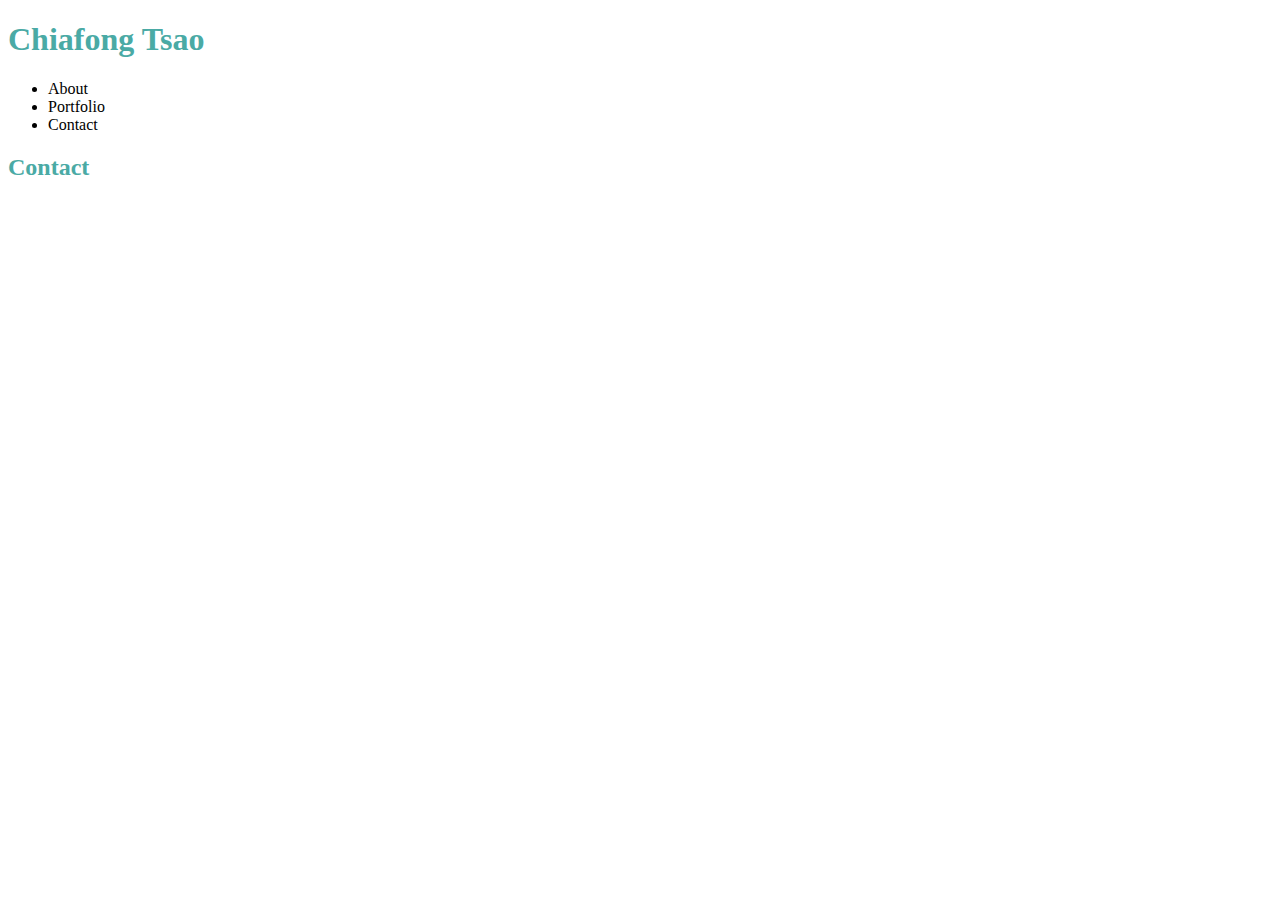
==== contact.html @ 9e891350 "added profile pic" ====
<!DOCTYPE html>
<html>
    <head>
        <title>My Portfolio</title>
        <link rel="stylesheet" type="text/css" href="assets/css/style.css">
    </head>

    <body>
        <!-- header, navigation -->
        <header>
            <h1>Chiafong Tsao</h1>
            <nav>
                <ul>
                    <li>About</li>
                    <li>Portfolio</li>
                    <li>Contact</li>
                </ul>
            </nav>
        </header>
        <!-- section About Me-->
        <section>
            <h2>Contact</h2>

        </section>
        
        <!-- Section with image -->
        <section>

        </section>






    </body>
</html>
---- assets/css/style.css ----
h1, h2 {font-family: Georgia, 'Times New Roman', Times, serif; color:#4aaaa5}
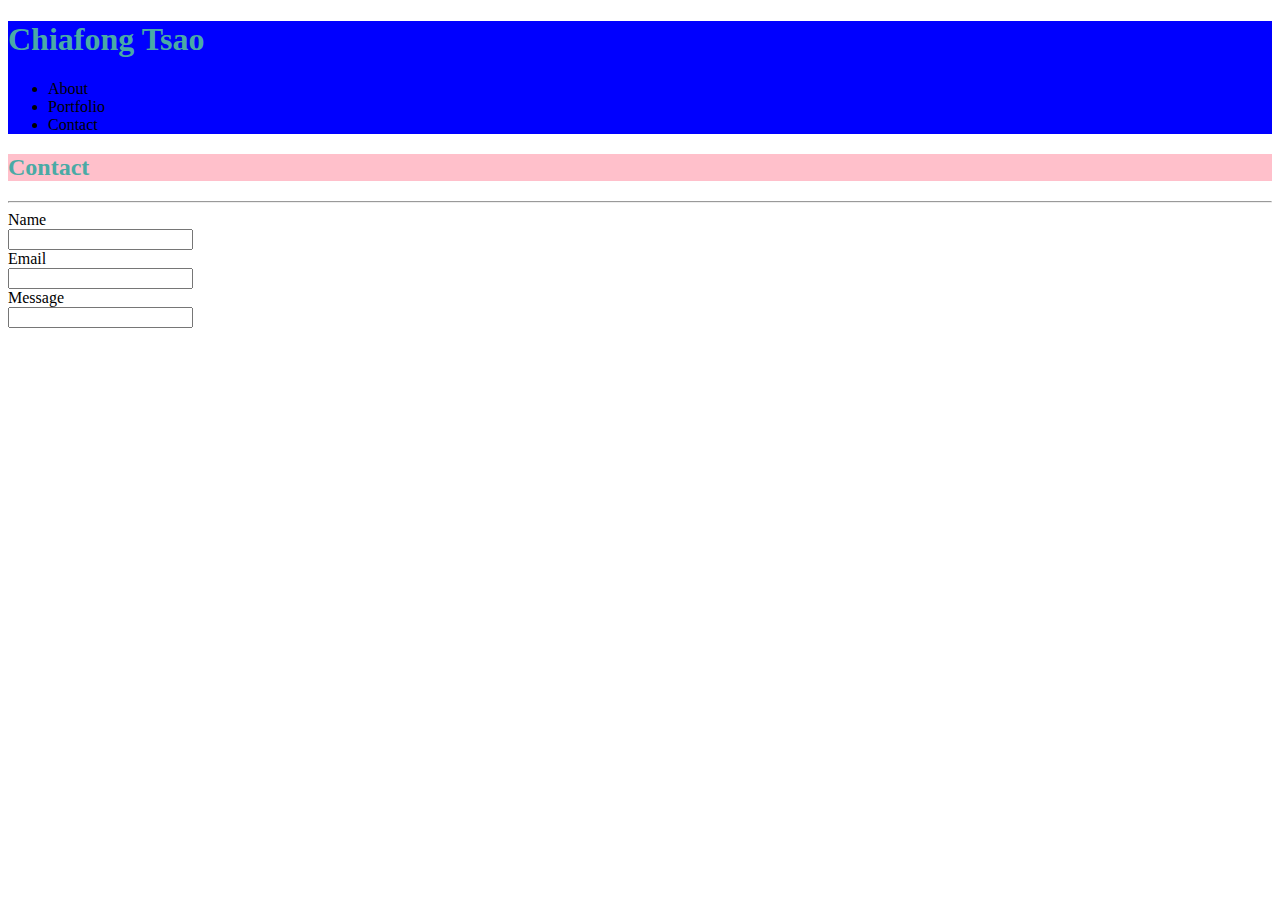
==== commit f50cdd35: "added form to Contact page" ====
--- a/contact.html
+++ b/contact.html
@@ -17,16 +17,24 @@
                 </ul>
             </nav>
         </header>
-        <!-- section About Me-->
+        <!-- section Contact-->
         <section>
             <h2>Contact</h2>
 
         </section>
+        <hr>
         
-        <!-- Section with image -->
-        <section>
+        <!-- Section withbox entries -->
+        <form action="/action_page.php">
+        <label for="name">Name</label><br>
+        <input type="text" id="name" name="name"><br>
+        <label for="email">Email</label><br>
+        <input type="text" id="email" name="email"><br>
+        <label for="message">Message</label><br>
+        <input type="text" id="message" name="message"><br>
 
-        </section>
+        
+        </form>
 
 
 
--- a/assets/css/style.css
+++ b/assets/css/style.css
@@ -1 +1,13 @@
+
 h1, h2 {font-family: Georgia, 'Times New Roman', Times, serif; color:#4aaaa5}
+
+/* Background pattern from Toptal Subtle Patterns */
+
+
+header {background: blue}
+
+section {background: pink}
+
+div {background: white;
+    display: inline-block; 
+    width: 75px}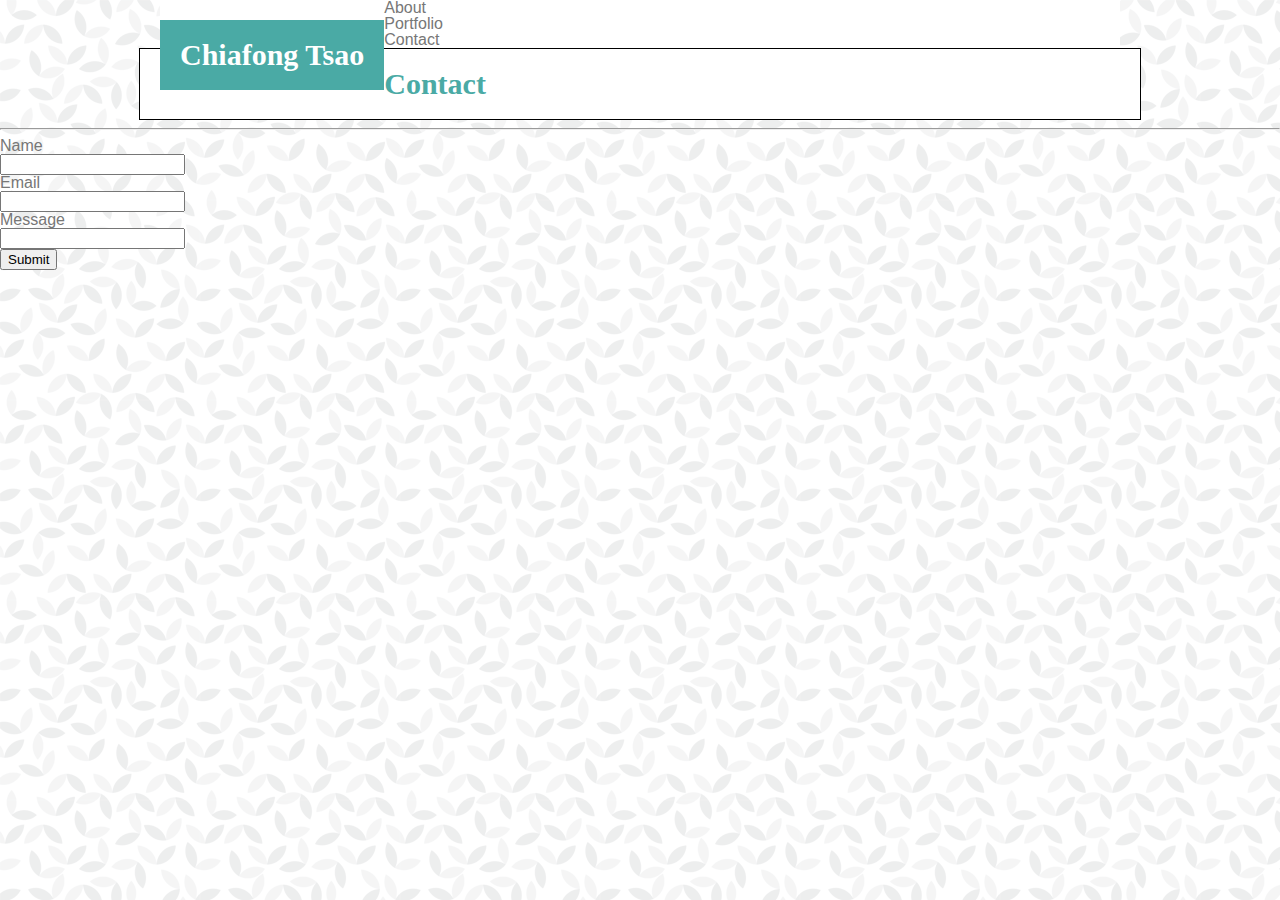
==== commit 1e74259f: "added placeholder images and fixed format and margins in index file" ====
--- a/contact.html
+++ b/contact.html
@@ -2,19 +2,22 @@
 <html>
     <head>
         <title>My Portfolio</title>
+        <link rel="stylesheet" type="text/css" href="assets/css/reset.css">
         <link rel="stylesheet" type="text/css" href="assets/css/style.css">
     </head>
+    <style>
+        body {background-image:url(assets/images/geometric-leaves/geometric-leaves.png)}     
+
+    </style>
 
     <body>
         <!-- header, navigation -->
         <header>
             <h1>Chiafong Tsao</h1>
             <nav>
-                <ul>
-                    <li>About</li>
-                    <li>Portfolio</li>
-                    <li>Contact</li>
-                </ul>
+                <div>About</div>
+                <div>Portfolio</div>
+                <div>Contact</div>
             </nav>
         </header>
         <!-- section Contact-->
@@ -26,16 +29,14 @@
         
         <!-- Section withbox entries -->
         <form action="/action_page.php">
-        <label for="name">Name</label><br>
-        <input type="text" id="name" name="name"><br>
-        <label for="email">Email</label><br>
-        <input type="text" id="email" name="email"><br>
-        <label for="message">Message</label><br>
-        <input type="text" id="message" name="message"><br>
-
-        
+            <label for="name">Name</label><br>
+            <input type="text" id="name" name="name"><br>
+            <label for="email">Email</label><br>
+            <input type="text" id="email" name="email"><br>
+            <label for="message">Message</label><br>
+            <input type="text" id="message" name="message"><br>
         </form>
-
+        <button>Submit</button>
 
 
 
--- a/assets/css/style.css
+++ b/assets/css/style.css
@@ -1,13 +1,67 @@
+/* Background pattern from Toptal Subtle Patterns */
+body {
+    font-family: Arial, Helvetica, sans-serif, Helvetica Neue;
+    color: #777777;
+}     
+header {
+    background-color: #ffffff;
+    border-color: #cccccc;
+    border-width: 10px;
+    width: 960px;
+    margin: 0 auto;
+}
+h1 {
+    background-color: #4aaaa5;
+    margin: 20px 0px 20px 0px;
+    padding: 20px;
+    color: #ffffff;
+    float: left;
+}
+.fullHeader {
+    background-color: #4aaaa5;
+    height: 115px;
 
-h1, h2 {font-family: Georgia, 'Times New Roman', Times, serif; color:#4aaaa5}
+}
+li {
+    float: right;
+    border-right: 1px solid black;
+}
 
-/* Background pattern from Toptal Subtle Patterns */
+li:first-child {
+    border: none;
+}
 
-
-header {background: blue}
-
-section {background: pink}
-
-div {background: white;
-    display: inline-block; 
-    width: 75px}+.full {
+    background-image: url('../images/geometric-leaves/geometric-leaves.png');
+    background-repeat: repeat;
+}
+.image {float:left;
+    margin-right: 20px;
+}
+section {
+    background-color: #ffffff;
+    border-color: black;
+    border-width: 1px;
+    border-style: solid;
+    padding: 20px;
+    width: 960px;
+    margin: 0 auto;
+}
+h2 {
+    color: #4aaaa5;
+}
+footer {
+    background-color: #666666;
+    padding: 20px;
+    border-top: 5px solid #4aaaa5;
+}
+h1, h2 {
+    font-family: Georgia, 'Times New Roman', Times, serif;
+    font-weight: bolder;
+    font-size: 30px;
+}
+.clearfix {
+    content:"";
+    clear:both;
+    display: block;
+}
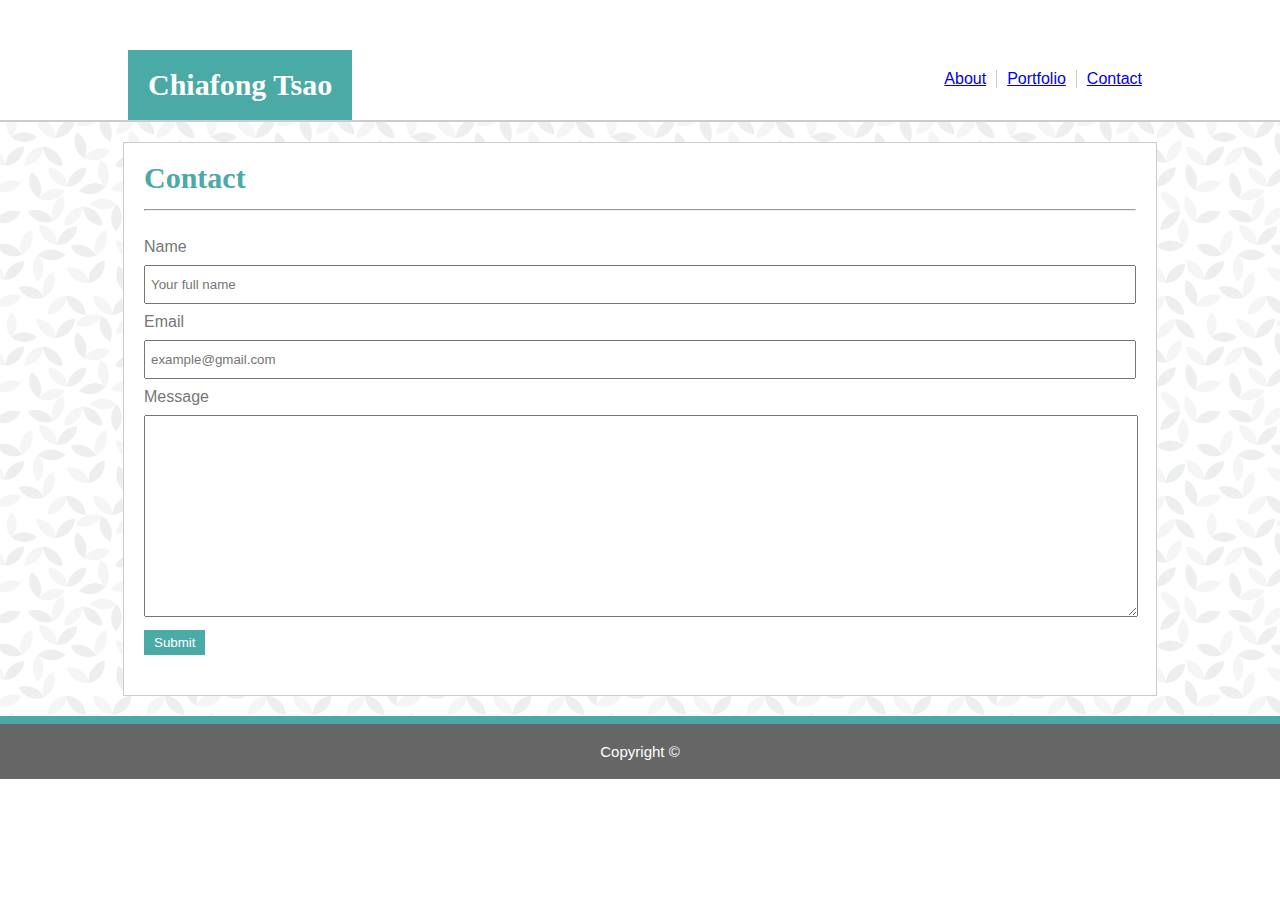
==== commit be16d156: "fixed formatting and margins" ====
--- a/contact.html
+++ b/contact.html
@@ -1,46 +1,47 @@
 <!DOCTYPE html>
 <html>
     <head>
+        <meta charset="UTF-8">
+        <meta name="viewport" content="width=device-width, initial-scale=1.0">
+        <link rel="stylesheet" type="text/css" href="assets/css/reset.css">        
+        <link rel="stylesheet" type="text/css" href="assets/css/style.css">
         <title>My Portfolio</title>
-        <link rel="stylesheet" type="text/css" href="assets/css/reset.css">
-        <link rel="stylesheet" type="text/css" href="assets/css/style.css">
     </head>
-    <style>
-        body {background-image:url(assets/images/geometric-leaves/geometric-leaves.png)}     
-
-    </style>
 
     <body>
-        <!-- header, navigation -->
-        <header>
-            <h1>Chiafong Tsao</h1>
-            <nav>
-                <div>About</div>
-                <div>Portfolio</div>
-                <div>Contact</div>
-            </nav>
-        </header>
-        <!-- section Contact-->
-        <section>
-            <h2>Contact</h2>
-
-        </section>
-        <hr>
-        
-        <!-- Section withbox entries -->
-        <form action="/action_page.php">
-            <label for="name">Name</label><br>
-            <input type="text" id="name" name="name"><br>
-            <label for="email">Email</label><br>
-            <input type="text" id="email" name="email"><br>
-            <label for="message">Message</label><br>
-            <input type="text" id="message" name="message"><br>
-        </form>
-        <button>Submit</button>
-
-
-
-
+       
+        <div class="fullHeader">
+            <header>
+                <h1>Chiafong Tsao</h1>
+                <nav>
+                    <ul>
+                        <li><a href="contact.html">Contact</a></li>
+                        <li><a href="portfolio.html">Portfolio</a></li>
+                        <li><a href="index.html">About</a></li>
+                    </ul>
+                </nav>
+            </header>
+        </div>
+        <div class="clearfix"></div>
+        <div class="full">
+            <section>
+                <h2>Contact</h2>
+                <hr>
+                <div class="form">
+                    <form action="/action_page.php">
+                        <label for="name">Name</label><br>
+                        <input type="text" id="name" name="name" placeholder="Your full name"><br>
+                        <label for="email">Email</label><br>
+                        <input type="text" id="email" name="email" placeholder="example@gmail.com"><br>
+                        <label for="message">Message</label><br>
+                        <textarea></textarea><br>
+                    </form>
+                    <button>Submit</button>
+                </div>
+            </section>
+        </div>    
+        <div class="clearfix"> </div>
+        <footer>Copyright ©</footer>
 
     </body>
 </html>--- a/assets/css/style.css
+++ b/assets/css/style.css
@@ -7,24 +7,26 @@
     background-color: #ffffff;
     border-color: #cccccc;
     border-width: 10px;
-    width: 960px;
+    width: 80%;
     margin: 0 auto;
 }
 h1 {
     background-color: #4aaaa5;
-    margin: 20px 0px 20px 0px;
+    margin: 50px 0px 0px 0px;
     padding: 20px;
     color: #ffffff;
     float: left;
 }
 .fullHeader {
-    background-color: #4aaaa5;
+    background-color: #ffffff;
     height: 115px;
-
 }
 li {
     float: right;
-    border-right: 1px solid black;
+    border-right: 1px solid #cccccc;
+    margin-top: 70px;
+    padding: 5px 10px 5px 10px;
+    line-height: 8px;
 }
 
 li:first-child {
@@ -34,26 +36,29 @@
 .full {
     background-image: url('../images/geometric-leaves/geometric-leaves.png');
     background-repeat: repeat;
+    padding: 20px;
+    border-top: 2px solid #cccccc;
+    height: 100%;
 }
 .image {float:left;
-    margin-right: 20px;
+    margin: 20px 20px 10px 0px;
+}
+.article {
+    margin-top: 20px;
 }
 section {
     background-color: #ffffff;
-    border-color: black;
+    border-color: #cccccc;
     border-width: 1px;
     border-style: solid;
     padding: 20px;
-    width: 960px;
+    /* width: 960px; */
+    width: 80%;
     margin: 0 auto;
 }
 h2 {
     color: #4aaaa5;
-}
-footer {
-    background-color: #666666;
-    padding: 20px;
-    border-top: 5px solid #4aaaa5;
+    padding-bottom: 8px;
 }
 h1, h2 {
     font-family: Georgia, 'Times New Roman', Times, serif;
@@ -65,3 +70,54 @@
     clear:both;
     display: block;
 }
+/* contact.html */
+.form {
+    padding: 20px 0px;
+}
+button {
+    background: #4aaaa5;
+    color: #ffffff;
+    padding: 5px 10px;
+    border: none;
+}
+input {
+    margin: 10px 0px;
+    width: 100%;
+    padding: 10px 0px 10px 5px;
+    display: inline-block;
+    box-sizing: border-box;
+}
+textarea{
+    margin: 10px 0px;
+    width: 100%;
+    height: 200px;
+    padding: 0px;
+}
+footer {
+    background-color: #666666;
+    padding: 20px;
+    border-top: 8px solid #4aaaa5;
+    text-align: center;
+    color:#ffffff;
+    font-size: 15px;
+}
+/* portfolio.html */
+/* img {
+    margin: 15px 15px 15px 0px;
+} */
+.container {
+    position: relative;
+    margin: 20px 20px 10px 0px;
+    }
+.text {
+    position: absolute;
+    bottom: 10px;
+    background-color: #4aaaa5;
+    color: #ffffff;
+    padding: 15px;
+    text-align: center;
+    width: 170px;
+}
+.float {
+    float: left;
+}